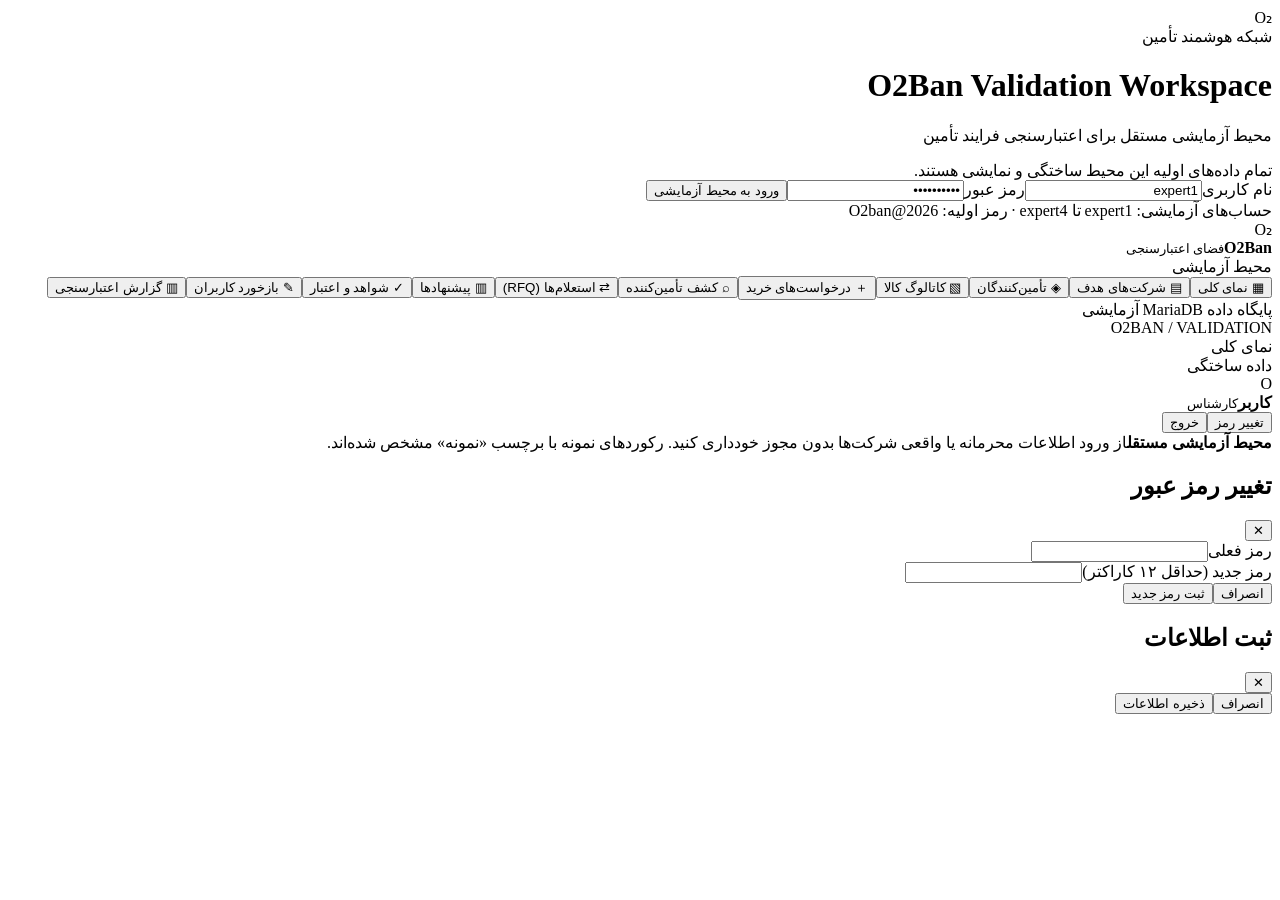
==== wwwroot/index.html @ e4dafb31 ":rocket: project changed" ====
<!doctype html><html lang="fa" dir="rtl"><head><meta charset="utf-8"><meta name="viewport" content="width=device-width,initial-scale=1"><title>O2Ban | فضای اعتبارسنجی</title><link rel="stylesheet" href="/app.css"></head><body>
<div id="login" class="login-wrap"><div class="login-card"><div class="brand-mark">O₂</div><div class="eyebrow">شبکه هوشمند تأمین</div><h1>O2Ban Validation Workspace</h1><p class="muted">محیط آزمایشی مستقل برای اعتبارسنجی فرایند تأمین</p><div class="demo-note">تمام داده‌های اولیه این محیط ساختگی و نمایشی هستند.</div><form id="loginForm"><label>نام کاربری<input name="username" value="expert1" required></label><label>رمز عبور<input name="password" type="password" value="O2ban@2026" required></label><button class="primary wide">ورود به محیط آزمایشی</button></form><div class="login-help">حساب‌های آزمایشی: expert1 تا expert4 · رمز اولیه: O2ban@2026</div><div id="loginError" class="error"></div></div></div>
<div id="app" class="shell hidden"><aside class="sidebar"><div class="brand"><div class="brand-mark small">O₂</div><div><b>O2Ban</b><small>فضای اعتبارسنجی</small></div></div><div class="env-label">محیط آزمایشی</div><nav id="nav"><button data-page="dashboard" class="active">▦ <span>نمای کلی</span></button><button data-page="companies">▤ <span>شرکت‌های هدف</span></button><button data-page="suppliers">◈ <span>تأمین‌کنندگان</span></button><button data-page="products">▧ <span>کاتالوگ کالا</span></button><button data-page="requirements">＋ <span>درخواست‌های خرید</span></button><button data-page="discovery">⌕ <span>کشف تأمین‌کننده</span></button><button data-page="rfqs">⇄ <span>استعلام‌ها (RFQ)</span></button><button data-page="offers">▥ <span>پیشنهادها</span></button><button data-page="evidence">✓ <span>شواهد و اعتبار</span></button><button data-page="feedback">✎ <span>بازخورد کاربران</span></button><button data-page="reports">▥ <span>گزارش اعتبارسنجی</span></button></nav><div class="sidebar-bottom"><span class="live-dot"></span> پایگاه داده MariaDB آزمایشی</div></aside>
<main class="main"><header class="topbar"><div><div class="eyebrow">O2BAN / VALIDATION</div><div id="pageTitle" class="page-title">نمای کلی</div></div><div class="user-area"><span class="demo-pill">داده ساختگی</span><div class="avatar">O</div><div><b id="userName">کاربر</b><small id="userRole">کارشناس</small></div><button id="changePassword" class="ghost">تغییر رمز</button><button id="logout" class="ghost">خروج</button></div></header><div class="content"><div class="notice"><b>محیط آزمایشی مستقل</b><span>از ورود اطلاعات محرمانه یا واقعی شرکت‌ها بدون مجوز خودداری کنید. رکوردهای نمونه با برچسب «نمونه» مشخص شده‌اند.</span></div><section id="page"></section></div></main></div>
<div id="passwordModal" class="modal hidden"><div class="modal-card" style="max-width:430px"><div class="modal-head"><h2>تغییر رمز عبور</h2><button id="closePassword" class="ghost">✕</button></div><form id="passwordForm"><div class="form-grid"><div class="field full"><label>رمز فعلی</label><input name="currentPassword" type="password" required></div><div class="field full"><label>رمز جدید (حداقل ۱۲ کاراکتر)</label><input name="newPassword" type="password" minlength="12" required></div></div><div class="modal-actions"><button type="button" id="cancelPassword" class="secondary">انصراف</button><button class="primary">ثبت رمز جدید</button></div><div id="passwordError" class="error"></div></form></div></div><div id="modal" class="modal hidden"><div class="modal-card"><div class="modal-head"><h2 id="modalTitle">ثبت اطلاعات</h2><button id="closeModal" class="ghost">✕</button></div><form id="modalForm"><div id="modalFields" class="form-grid"></div><div class="modal-actions"><button type="button" id="cancelModal" class="secondary">انصراف</button><button class="primary">ذخیره اطلاعات</button></div></form></div></div><div id="toast" class="toast"></div><script src="/app.js"></script></body></html>
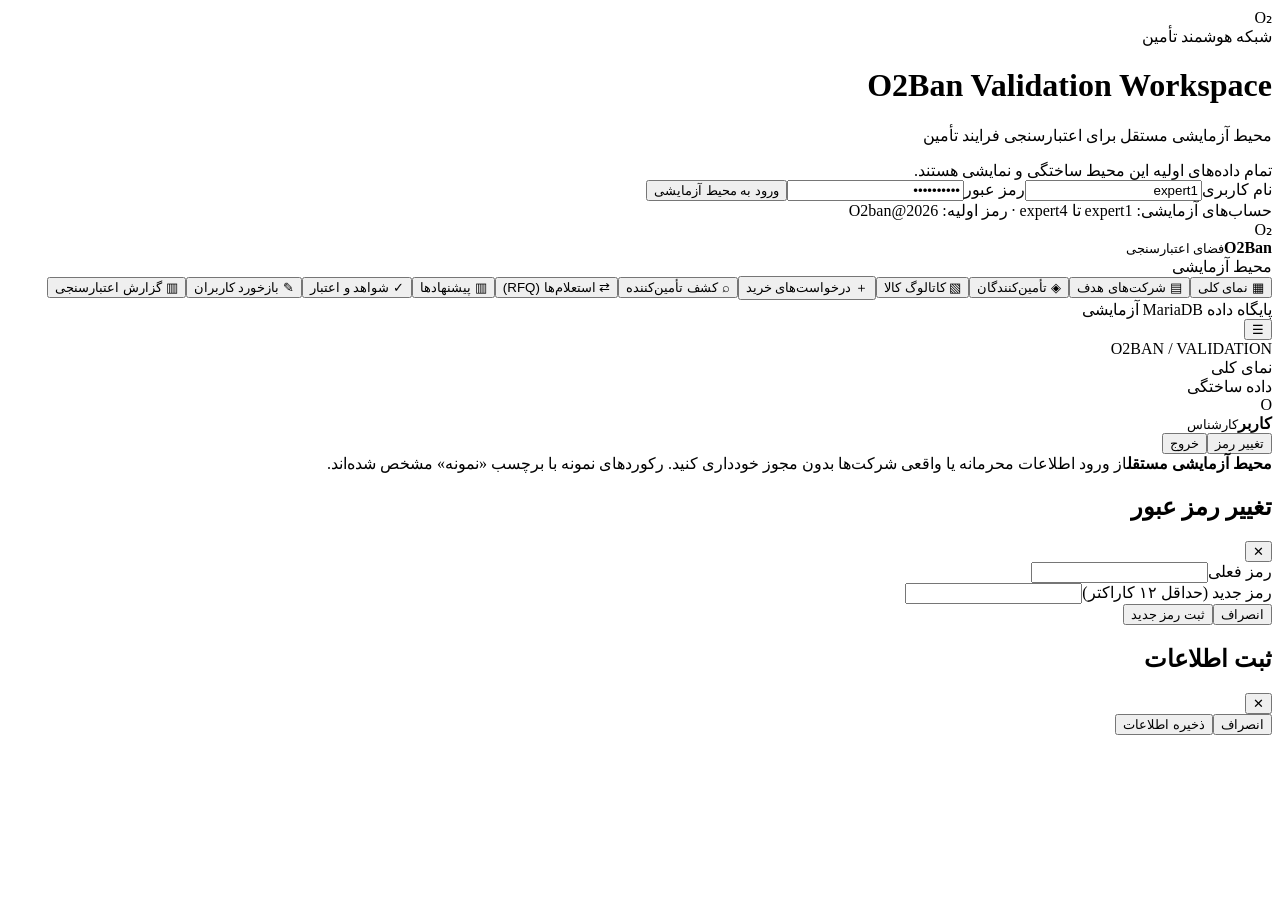
==== commit 3c9b91e5: ":art: v3 mvp" ====
--- a/wwwroot/index.html
+++ b/wwwroot/index.html
@@ -1,5 +1,5 @@
 <!doctype html><html lang="fa" dir="rtl"><head><meta charset="utf-8"><meta name="viewport" content="width=device-width,initial-scale=1"><title>O2Ban | فضای اعتبارسنجی</title><link rel="stylesheet" href="/app.css"></head><body>
 <div id="login" class="login-wrap"><div class="login-card"><div class="brand-mark">O₂</div><div class="eyebrow">شبکه هوشمند تأمین</div><h1>O2Ban Validation Workspace</h1><p class="muted">محیط آزمایشی مستقل برای اعتبارسنجی فرایند تأمین</p><div class="demo-note">تمام داده‌های اولیه این محیط ساختگی و نمایشی هستند.</div><form id="loginForm"><label>نام کاربری<input name="username" value="expert1" required></label><label>رمز عبور<input name="password" type="password" value="O2ban@2026" required></label><button class="primary wide">ورود به محیط آزمایشی</button></form><div class="login-help">حساب‌های آزمایشی: expert1 تا expert4 · رمز اولیه: O2ban@2026</div><div id="loginError" class="error"></div></div></div>
 <div id="app" class="shell hidden"><aside class="sidebar"><div class="brand"><div class="brand-mark small">O₂</div><div><b>O2Ban</b><small>فضای اعتبارسنجی</small></div></div><div class="env-label">محیط آزمایشی</div><nav id="nav"><button data-page="dashboard" class="active">▦ <span>نمای کلی</span></button><button data-page="companies">▤ <span>شرکت‌های هدف</span></button><button data-page="suppliers">◈ <span>تأمین‌کنندگان</span></button><button data-page="products">▧ <span>کاتالوگ کالا</span></button><button data-page="requirements">＋ <span>درخواست‌های خرید</span></button><button data-page="discovery">⌕ <span>کشف تأمین‌کننده</span></button><button data-page="rfqs">⇄ <span>استعلام‌ها (RFQ)</span></button><button data-page="offers">▥ <span>پیشنهادها</span></button><button data-page="evidence">✓ <span>شواهد و اعتبار</span></button><button data-page="feedback">✎ <span>بازخورد کاربران</span></button><button data-page="reports">▥ <span>گزارش اعتبارسنجی</span></button></nav><div class="sidebar-bottom"><span class="live-dot"></span> پایگاه داده MariaDB آزمایشی</div></aside>
-<main class="main"><header class="topbar"><div><div class="eyebrow">O2BAN / VALIDATION</div><div id="pageTitle" class="page-title">نمای کلی</div></div><div class="user-area"><span class="demo-pill">داده ساختگی</span><div class="avatar">O</div><div><b id="userName">کاربر</b><small id="userRole">کارشناس</small></div><button id="changePassword" class="ghost">تغییر رمز</button><button id="logout" class="ghost">خروج</button></div></header><div class="content"><div class="notice"><b>محیط آزمایشی مستقل</b><span>از ورود اطلاعات محرمانه یا واقعی شرکت‌ها بدون مجوز خودداری کنید. رکوردهای نمونه با برچسب «نمونه» مشخص شده‌اند.</span></div><section id="page"></section></div></main></div>
+<main class="main"><header class="topbar"><div class="topbar-left"><button id="mobileMenu" class="mobile-menu" aria-label="باز کردن منو">☰</button><div><div class="eyebrow">O2BAN / VALIDATION</div><div id="pageTitle" class="page-title">نمای کلی</div></div></div><div class="user-area"><span class="demo-pill">داده ساختگی</span><div class="avatar">O</div><div><b id="userName">کاربر</b><small id="userRole">کارشناس</small></div><button id="changePassword" class="ghost">تغییر رمز</button><button id="logout" class="ghost">خروج</button></div></header><div class="content"><div class="notice"><b>محیط آزمایشی مستقل</b><span>از ورود اطلاعات محرمانه یا واقعی شرکت‌ها بدون مجوز خودداری کنید. رکوردهای نمونه با برچسب «نمونه» مشخص شده‌اند.</span></div><section id="page"></section></div></main></div>
 <div id="passwordModal" class="modal hidden"><div class="modal-card" style="max-width:430px"><div class="modal-head"><h2>تغییر رمز عبور</h2><button id="closePassword" class="ghost">✕</button></div><form id="passwordForm"><div class="form-grid"><div class="field full"><label>رمز فعلی</label><input name="currentPassword" type="password" required></div><div class="field full"><label>رمز جدید (حداقل ۱۲ کاراکتر)</label><input name="newPassword" type="password" minlength="12" required></div></div><div class="modal-actions"><button type="button" id="cancelPassword" class="secondary">انصراف</button><button class="primary">ثبت رمز جدید</button></div><div id="passwordError" class="error"></div></form></div></div><div id="modal" class="modal hidden"><div class="modal-card"><div class="modal-head"><h2 id="modalTitle">ثبت اطلاعات</h2><button id="closeModal" class="ghost">✕</button></div><form id="modalForm"><div id="modalFields" class="form-grid"></div><div class="modal-actions"><button type="button" id="cancelModal" class="secondary">انصراف</button><button class="primary">ذخیره اطلاعات</button></div></form></div></div><div id="toast" class="toast"></div><script src="/app.js"></script></body></html>
